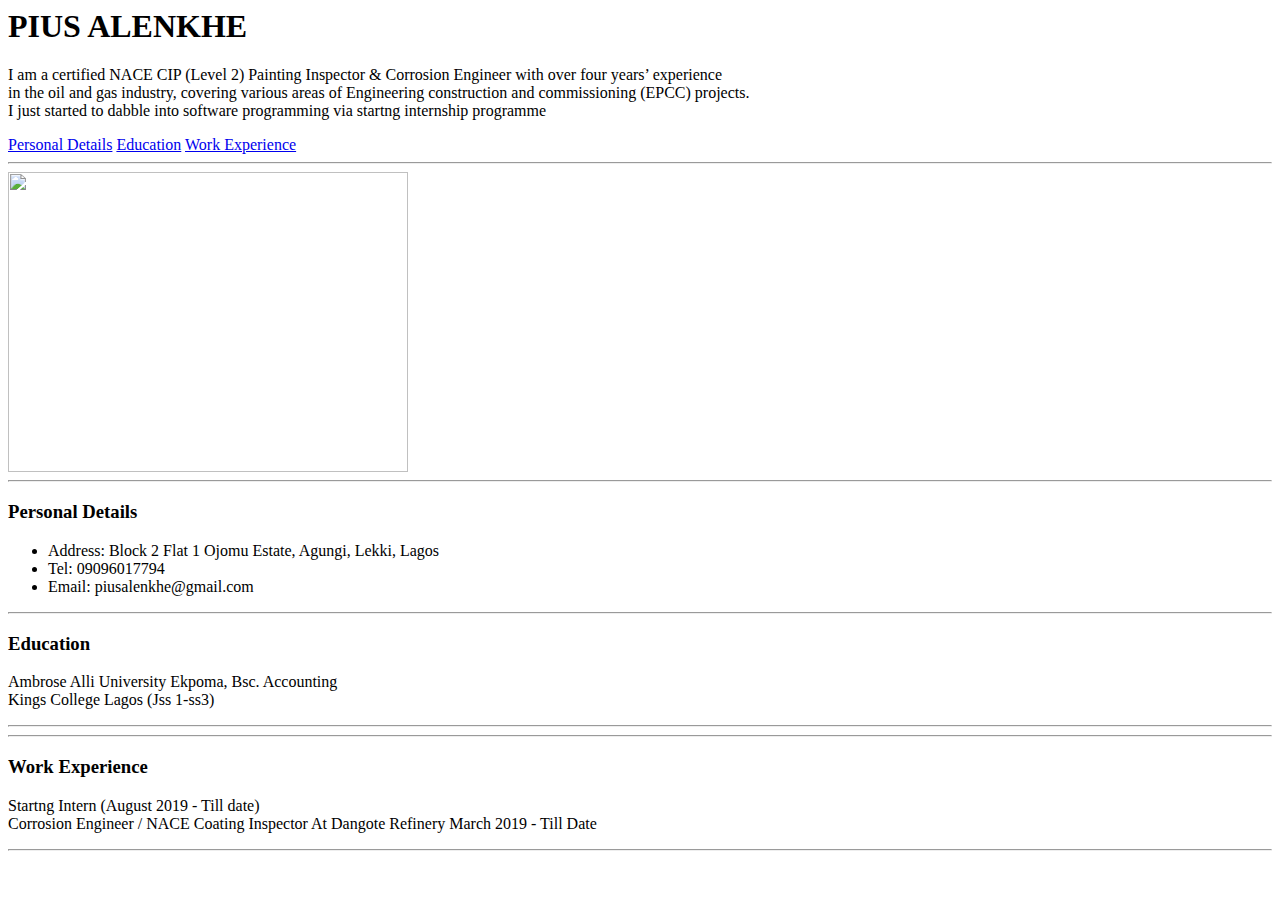
==== Pius.html @ bec89925 "Initial commit" ====
<html lang="en">
<head>
    <meta charset="UTF-8">
    <meta name="viewport" content="width=device-width, initial-scale=1.0">
    <meta http-equiv="X-UA-Compatible" content="ie=edge">
    <title>Pius Portfolio</title>
</head>
<body>
    <header>
        <h1>PIUS ALENKHE</h1>
        <p>I am a certified NACE CIP (Level 2) Painting Inspector & Corrosion Engineer with over four years’ experience <br> in the oil and gas industry, covering various areas of Engineering construction and commissioning (EPCC) projects. <br> I just started to dabble into software programming via startng internship programme </p>
        
        <div>
            <a href="#">Personal Details</a>
            <a href="#">Education</a>
            <a href="#">Work Experience</a>
            

        </div>

    </header>
    <hr>

    <div> <img src="https://res.cloudinary.com/masterp/image/upload/v1566604686/IMG_0257_iyrafq.jpg" width="400" height="300" alt=""></div>
    <hr> 
    <div>
        <h3>Personal Details</h3>
        <ul>
            <li>Address: Block 2 Flat 1 Ojomu Estate, Agungi, Lekki, Lagos</li>
            <li>Tel: 09096017794</li>
            <li>Email: piusalenkhe@gmail.com</li>
            
        </ul>
    </div>
    <hr>
    <div>
        <h3>Education</h3>
        <p>Ambrose Alli University Ekpoma, Bsc. Accounting <br> Kings College Lagos (Jss 1-ss3)</p>
    </div>
    <hr>
    <div>
        <hr>
        <h3>Work Experience</h3>
        <p>Startng Intern (August 2019 - Till date) <br> Corrosion Engineer / NACE Coating Inspector At Dangote Refinery March 2019 - Till Date</p>
    </div>
    <hr>
     



</body>
</html>
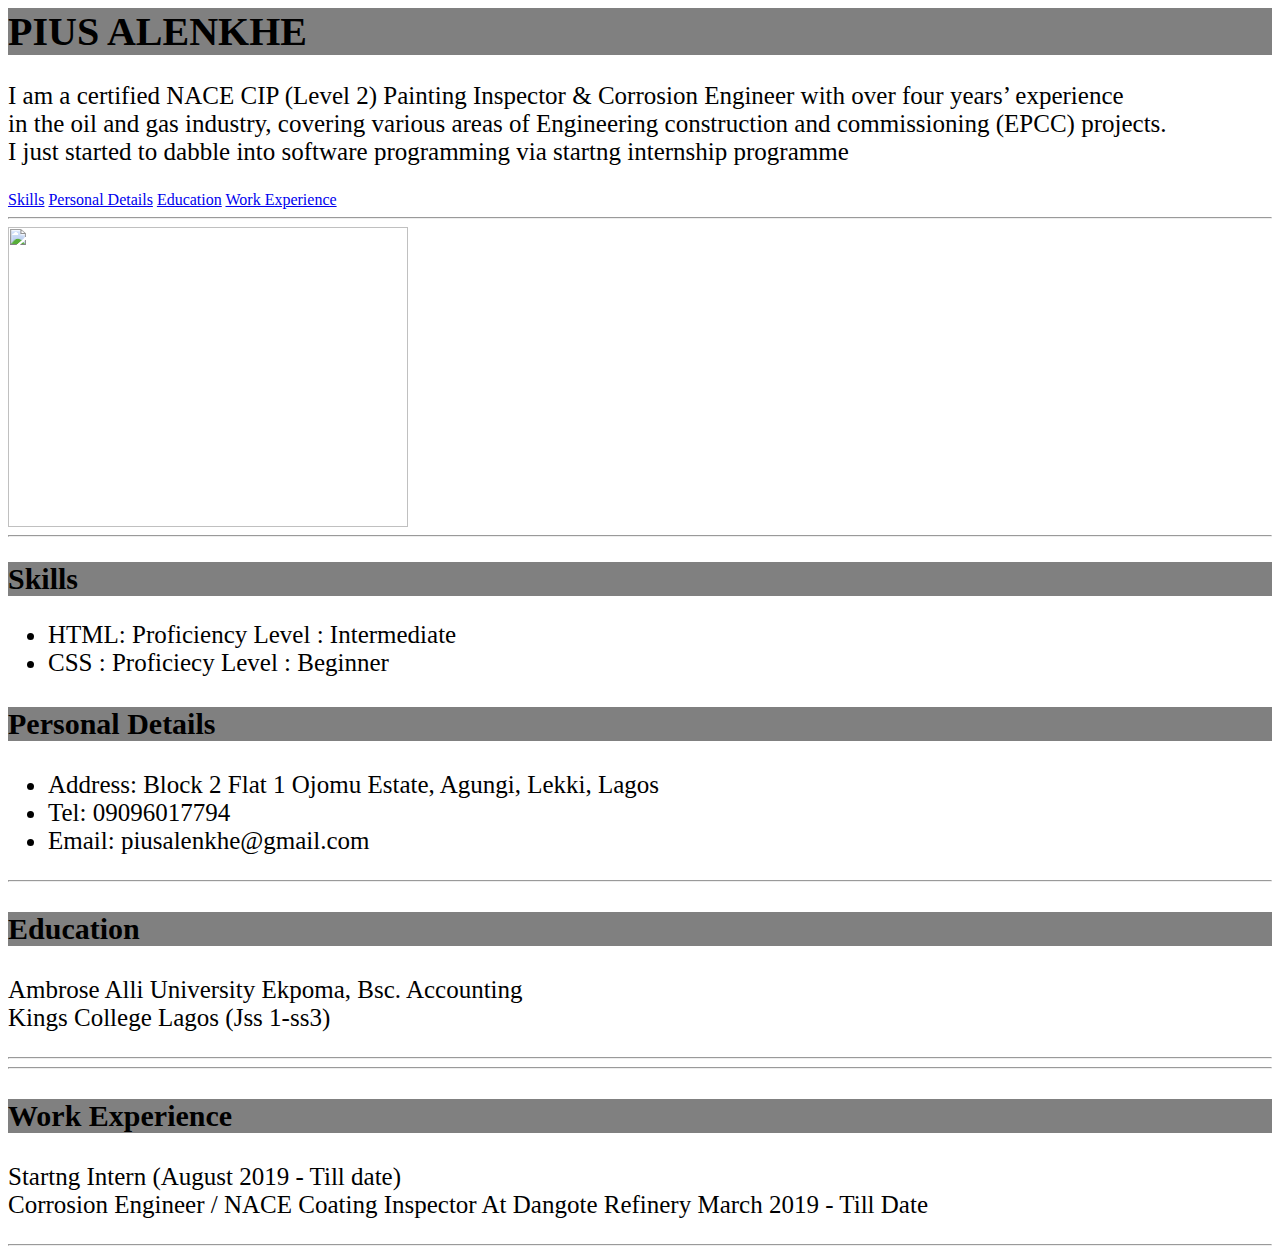
==== commit fb67463c: "Task 3 pushed to pius alenkhe task 3 branch" ====
--- a/Pius.html
+++ b/Pius.html
@@ -1,5 +1,11 @@
 <html lang="en">
 <head>
+    <style>
+    h1,h2,h3 {background-color: grey}
+    p,ul {font-size: 25px}
+    h1 {font-size: 40px}
+    h2,h3 {font-size: 30}
+    </style>
     <meta charset="UTF-8">
     <meta name="viewport" content="width=device-width, initial-scale=1.0">
     <meta http-equiv="X-UA-Compatible" content="ie=edge">
@@ -11,6 +17,7 @@
         <p>I am a certified NACE CIP (Level 2) Painting Inspector & Corrosion Engineer with over four years’ experience <br> in the oil and gas industry, covering various areas of Engineering construction and commissioning (EPCC) projects. <br> I just started to dabble into software programming via startng internship programme </p>
         
         <div>
+            <a href="#">Skills</a>
             <a href="#">Personal Details</a>
             <a href="#">Education</a>
             <a href="#">Work Experience</a>
@@ -23,6 +30,14 @@
 
     <div> <img src="https://res.cloudinary.com/masterp/image/upload/v1566604686/IMG_0257_iyrafq.jpg" width="400" height="300" alt=""></div>
     <hr> 
+    <div>
+            <h2>Skills</h2>
+            <ul>
+                <li>HTML: Proficiency Level : Intermediate</li>
+                <li>CSS : Proficiecy Level : Beginner</li>
+                
+                
+            </ul>
     <div>
         <h3>Personal Details</h3>
         <ul>
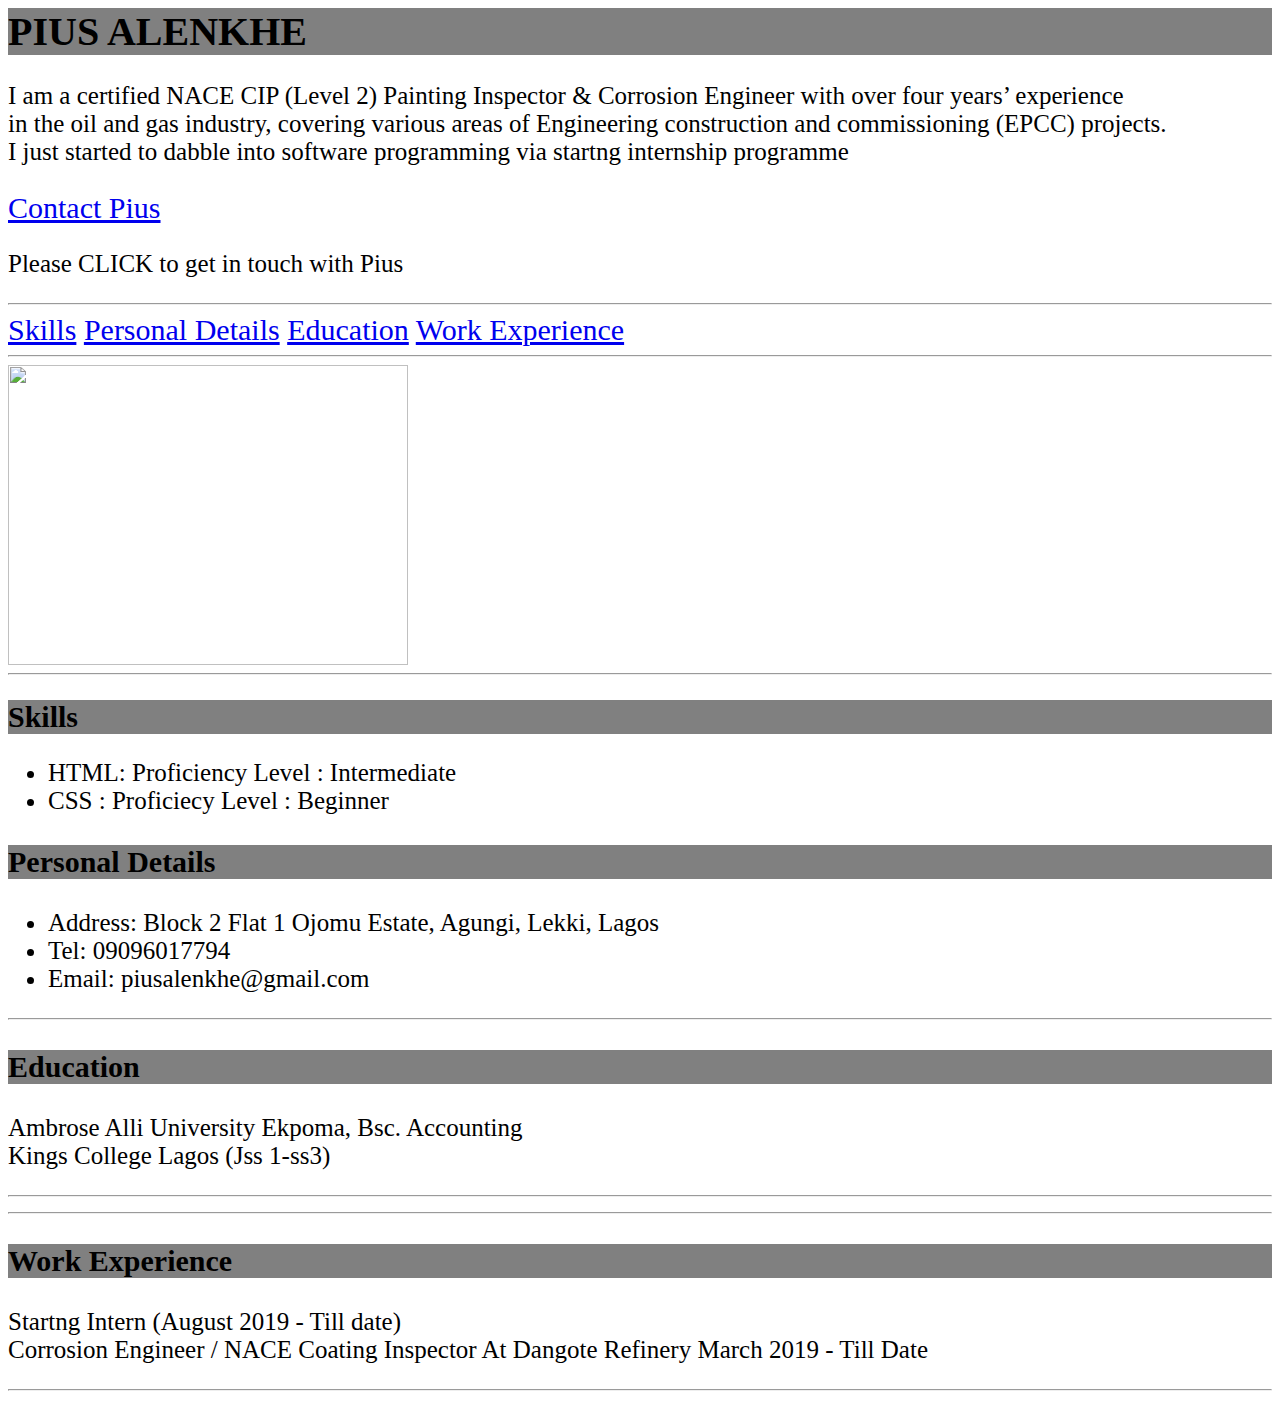
==== commit c4c79084: "add all files" ====
--- a/Pius.html
+++ b/Pius.html
@@ -5,6 +5,7 @@
     p,ul {font-size: 25px}
     h1 {font-size: 40px}
     h2,h3 {font-size: 30}
+    div {font-size: 30px}
     </style>
     <meta charset="UTF-8">
     <meta name="viewport" content="width=device-width, initial-scale=1.0">
@@ -13,9 +14,16 @@
 </head>
 <body>
     <header>
-        <h1>PIUS ALENKHE</h1>
+        <h1>PIUS ALENKHE</h1>      
         <p>I am a certified NACE CIP (Level 2) Painting Inspector & Corrosion Engineer with over four years’ experience <br> in the oil and gas industry, covering various areas of Engineering construction and commissioning (EPCC) projects. <br> I just started to dabble into software programming via startng internship programme </p>
         
+        <div>
+        
+            <a href="contactform.html">Contact Pius</a> <p>Please CLICK to get in touch with Pius</p>
+        </div>
+        
+    <hr>
+
         <div>
             <a href="#">Skills</a>
             <a href="#">Personal Details</a>
